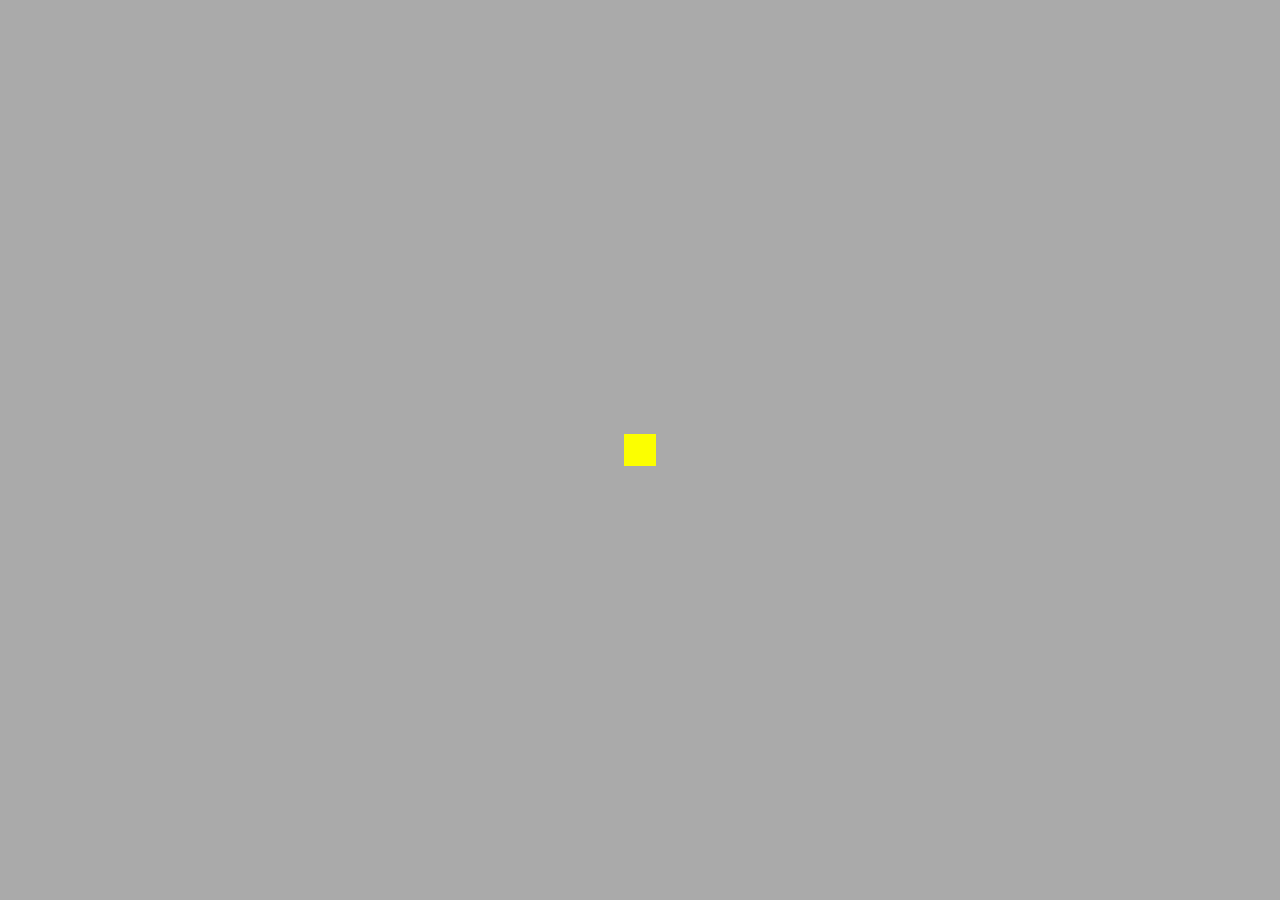
==== basic/index.html @ c949c3dd "add script for bullet" ====
<!DOCTYPE html>
<html lang="en">
<head>
    <meta charset="UTF-8">
    <meta name="viewport" content="width=device-width, initial-scale=1.0">
    <title>start</title>
    <link rel="icon" type="image/png" href="images/favicon.ico">
    <link rel="stylesheet" href="style.css">
    <script src="./js/pixi.js"></script>
</head>
<body>
    <!-- tutorial source https://www.youtube.com/watch?v=_HjQTzpbRK4 -->

    <div id="gameDiv"></div>

    <script>
        let app;
        let player;
        let bullets = [];
        const bulletSpeed = 10;

        window.onload = function () {
            app = new PIXI.Application(
                {
                    width: window.innerWidth ,
                    height: window.innerHeight ,
                    backgroundColor: 0xaaaaaa
                }
            )

            document.body.appendChild(app.view)

            app.stage.interactive = true;

            const gameDiv = document.getElementById('gameDiv');
            gameDiv.appendChild(app.view)
            gameDiv.addEventListener('pointerdown', fireBullet)


            //player
            player = new PIXI.Sprite.from('./images/player.png')
            player.anchor.set(0.5)
            player.x = app.view.width / 2
            player.y = app.view.height /2

            app.stage.addChild(player);

            app.ticker.add(gameLoop)
        }

        function fireBullet(e) {
            console.log('fire')

            let bullet = createBullet();
            bullets.push(bullet)
        }

        function createBullet() {
            let bullet = new PIXI.Sprite.from('./images/bullet.png')
            bullet.anchor.set(0.5);
            bullet.x = player.x;
            bullet.y = player.y;
            bullet.speed = bulletSpeed;
            app.stage.addChild(bullet)

            return bullet;
        }

        function gameLoop(delta){
            updateBullets(delta);
        }

        function updateBullets(delta) {
            for (let i = 0; i < bullets.length; i++) {
                bullets[i].position.y -= bullets[i].speed;

                if (bullets[i].position.y < 0) {
                    bullets[i].dead = true
                }
            }

            for (let i = 0; i < bullets.length; i++) {
                if (bullets[i].dead) {
                    app.stage.removeChild(bullets[i]);
                    bullets.splice(i, 1)
                }
            }
        }

    </script>
</body>
</html>
---- basic/style.css ----
body {
  margin: 0;
  padding: 0;
  overflow: hidden;
}


canvas {
  z-index: -1;
  position: fixed;
  top: 0;
  left: 0;
  width: 100%;
  height: 100%;
}
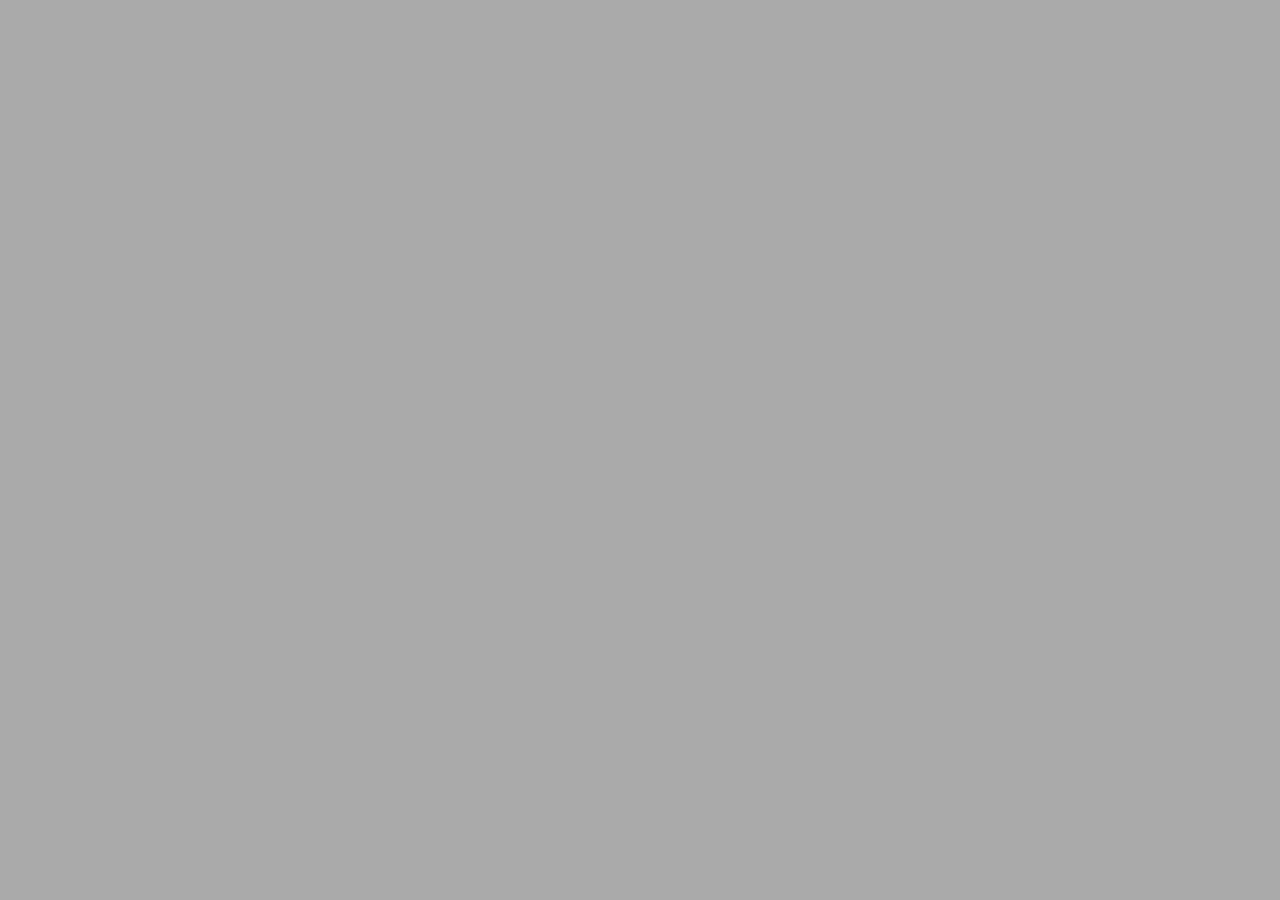
==== commit 3f959b44: "add script for collision" ====
--- a/basic/index.html
+++ b/basic/index.html
@@ -16,76 +16,19 @@
     <script>
         let app;
         let player;
-        let bullets = [];
-        const bulletSpeed = 10;
 
         window.onload = function () {
             app = new PIXI.Application(
                 {
-                    width: window.innerWidth ,
-                    height: window.innerHeight ,
+                    width: window.innerWidth / 3 * 2,
+                    height: window.innerHeight / 3 * 2,
                     backgroundColor: 0xaaaaaa
                 }
             )
 
             document.body.appendChild(app.view)
-
-            app.stage.interactive = true;
-
-            const gameDiv = document.getElementById('gameDiv');
-            gameDiv.appendChild(app.view)
-            gameDiv.addEventListener('pointerdown', fireBullet)
-
-
-            //player
-            player = new PIXI.Sprite.from('./images/player.png')
-            player.anchor.set(0.5)
-            player.x = app.view.width / 2
-            player.y = app.view.height /2
-
-            app.stage.addChild(player);
-
-            app.ticker.add(gameLoop)
         }
 
-        function fireBullet(e) {
-            console.log('fire')
-
-            let bullet = createBullet();
-            bullets.push(bullet)
-        }
-
-        function createBullet() {
-            let bullet = new PIXI.Sprite.from('./images/bullet.png')
-            bullet.anchor.set(0.5);
-            bullet.x = player.x;
-            bullet.y = player.y;
-            bullet.speed = bulletSpeed;
-            app.stage.addChild(bullet)
-
-            return bullet;
-        }
-
-        function gameLoop(delta){
-            updateBullets(delta);
-        }
-
-        function updateBullets(delta) {
-            for (let i = 0; i < bullets.length; i++) {
-                bullets[i].position.y -= bullets[i].speed;
-
-                if (bullets[i].position.y < 0) {
-                    bullets[i].dead = true
-                }
-            }
-
-            for (let i = 0; i < bullets.length; i++) {
-                if (bullets[i].dead) {
-                    app.stage.removeChild(bullets[i]);
-                    bullets.splice(i, 1)
-                }
-            }
-        }
 
     </script>
 </body>
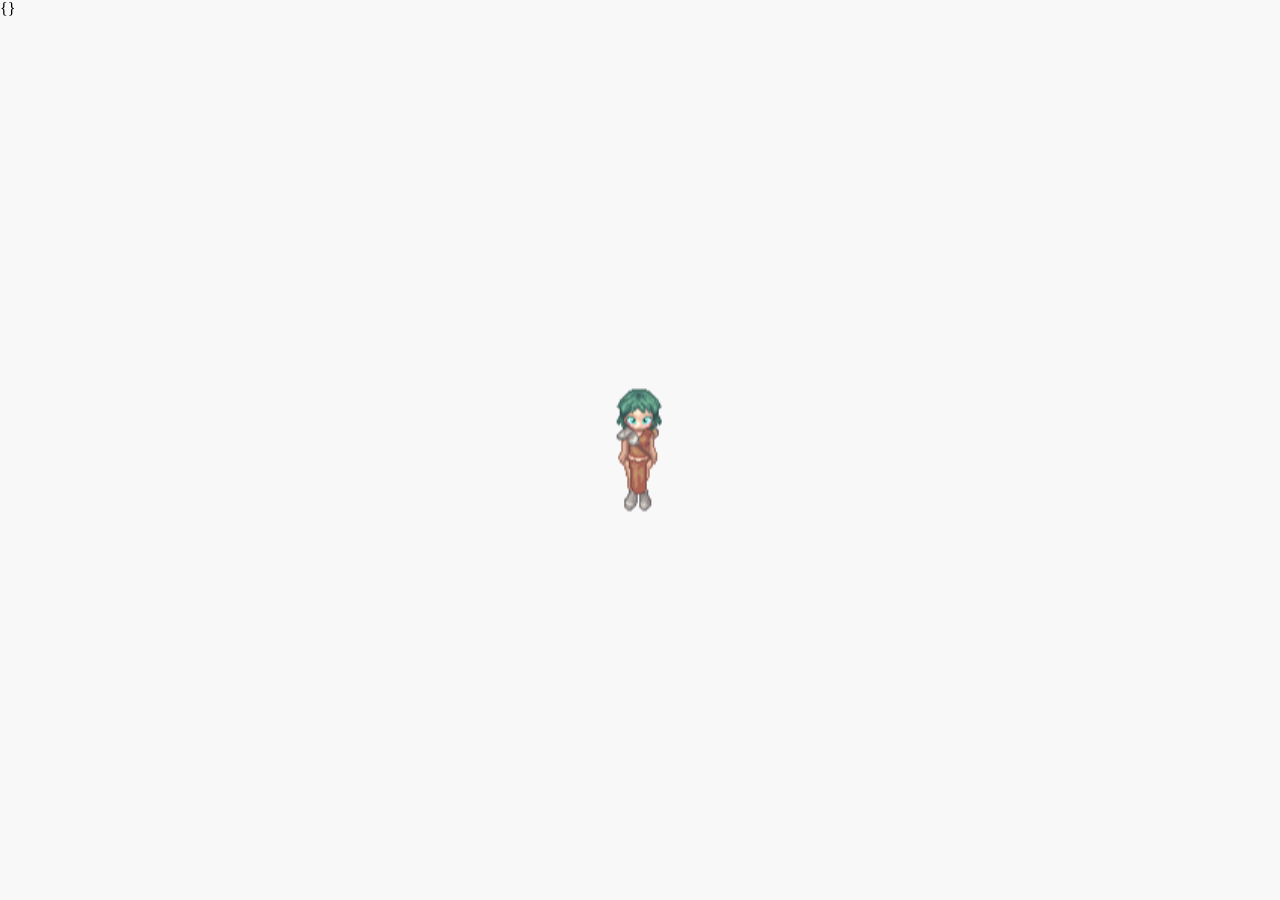
==== commit c6f3f4bf: "add animation for game character" ====
--- a/basic/index.html
+++ b/basic/index.html
@@ -11,24 +11,141 @@
 <body>
     <!-- tutorial source https://www.youtube.com/watch?v=_HjQTzpbRK4 -->
 
-    <div id="gameDiv"></div>
+    <div id="keys"></div>
 
     <script>
         let app;
         let player;
+        let keys = {};
+        let keysDiv;
+        let playerSheet = {};
+        let speed = 2
 
         window.onload = function () {
             app = new PIXI.Application(
                 {
                     width: window.innerWidth / 3 * 2,
                     height: window.innerHeight / 3 * 2,
-                    backgroundColor: 0xaaaaaa
+                    backgroundColor: 0xf8f8f8
                 }
             )
 
             document.body.appendChild(app.view)
+
+            app.loader.add("girl", "images/sprite.png")
+            app.loader.load(doneLoading)
+
+
+            //keyboard
+            window.addEventListener('keydown', keysDown)
+            window.addEventListener('keyup', keysUp)
+
+            keysDiv = document.querySelector('#keys');
         }
 
+        function doneLoading() {
+            createPlayerSheet();
+            createPlayer();
+
+            app.ticker.add(gameLoop)
+        }
+
+        function createPlayerSheet() {
+            let ssheet = new PIXI.BaseTexture.from(app.loader.resources["girl"].url);
+            let w = 101
+            let h = 99
+
+
+            playerSheet["standEast"] = [
+                new PIXI.Texture(ssheet, new PIXI.Rectangle(0 * w, 0 , w, h))
+            ]
+            playerSheet["standWest"] = [
+                new PIXI.Texture(ssheet, new PIXI.Rectangle(4 * w, 0 , w, h))
+            ]
+
+            playerSheet["standSouth"] = [
+                new PIXI.Texture(ssheet, new PIXI.Rectangle(8 * w, 0 , w, h))
+            ]
+            playerSheet["standNorth"] = [
+                new PIXI.Texture(ssheet, new PIXI.Rectangle(12 * w, 0 , w, h))
+            ]
+
+            playerSheet["walkEast"] = [
+                new PIXI.Texture(ssheet, new PIXI.Rectangle(1 * w, 0, w, h)),
+                new PIXI.Texture(ssheet, new PIXI.Rectangle(2 * w, 0, w, h)),
+                new PIXI.Texture(ssheet, new PIXI.Rectangle(3 * w, 0, w, h)),
+            ]
+            playerSheet["walkWest"] = [
+                new PIXI.Texture(ssheet, new PIXI.Rectangle(5 * w, 0, w, h)),
+                new PIXI.Texture(ssheet, new PIXI.Rectangle(6 * w, 0, w, h)),
+                new PIXI.Texture(ssheet, new PIXI.Rectangle(7 * w, 0, w, h)),
+            ]
+
+            playerSheet["walkSouth"] = [
+                new PIXI.Texture(ssheet, new PIXI.Rectangle(9 * w, 0, w, h)),
+                new PIXI.Texture(ssheet, new PIXI.Rectangle(10 * w, 0, w, h)),
+                new PIXI.Texture(ssheet, new PIXI.Rectangle(11 * w, 0, w, h)),
+            ]
+            playerSheet["walkNorth"] = [
+                new PIXI.Texture(ssheet, new PIXI.Rectangle(13 * w, 0, w, h)),
+                new PIXI.Texture(ssheet, new PIXI.Rectangle(14 * w, 0, w, h)),
+                new PIXI.Texture(ssheet, new PIXI.Rectangle(15 * w, 0, w, h)),
+            ]
+        }
+
+        function createPlayer() {
+            player = new PIXI.AnimatedSprite(playerSheet.standSouth)
+            player.anchor.set(0.5);
+            player.animationSpeed = .5;
+            player.loop = false;
+            player.x = app.view.width / 2
+            player.y = app.view.height / 2
+            app.stage.addChild(player)
+            player.play()
+        }
+
+
+        //keyboard
+        function keysDown(e) {
+            console.log(e.keyCode)
+            keys[e.keyCode] = true
+        }
+        function keysUp(e) {
+            keys[e.keyCode] = false
+        }
+
+        function gameLoop(){
+            keysDiv.innerHTML = JSON.stringify(keys)
+
+            if (keys["87"] || keys["38"]) {
+                if(!player.playing) {
+                    player.textures = playerSheet.walkNorth
+                    player.play()
+                }
+                player.y -= speed;
+            }
+            if (keys["65"] || keys["37"]) {
+                if(!player.playing) {
+                    player.textures = playerSheet.walkWest
+                    player.play()
+                }
+                player.x -= speed;
+            }
+            if (keys["83"] || keys["40"]) {
+                if(!player.playing) {
+                    player.textures = playerSheet.walkSouth
+                    player.play()
+                }
+                player.y += speed;
+            }
+            if (keys["68"] || keys["39"]) {
+                if(!player.playing) {
+                    player.textures = playerSheet.walkEast
+                    player.play()
+                }
+                player.x += speed;
+            }
+        }
 
     </script>
 </body>
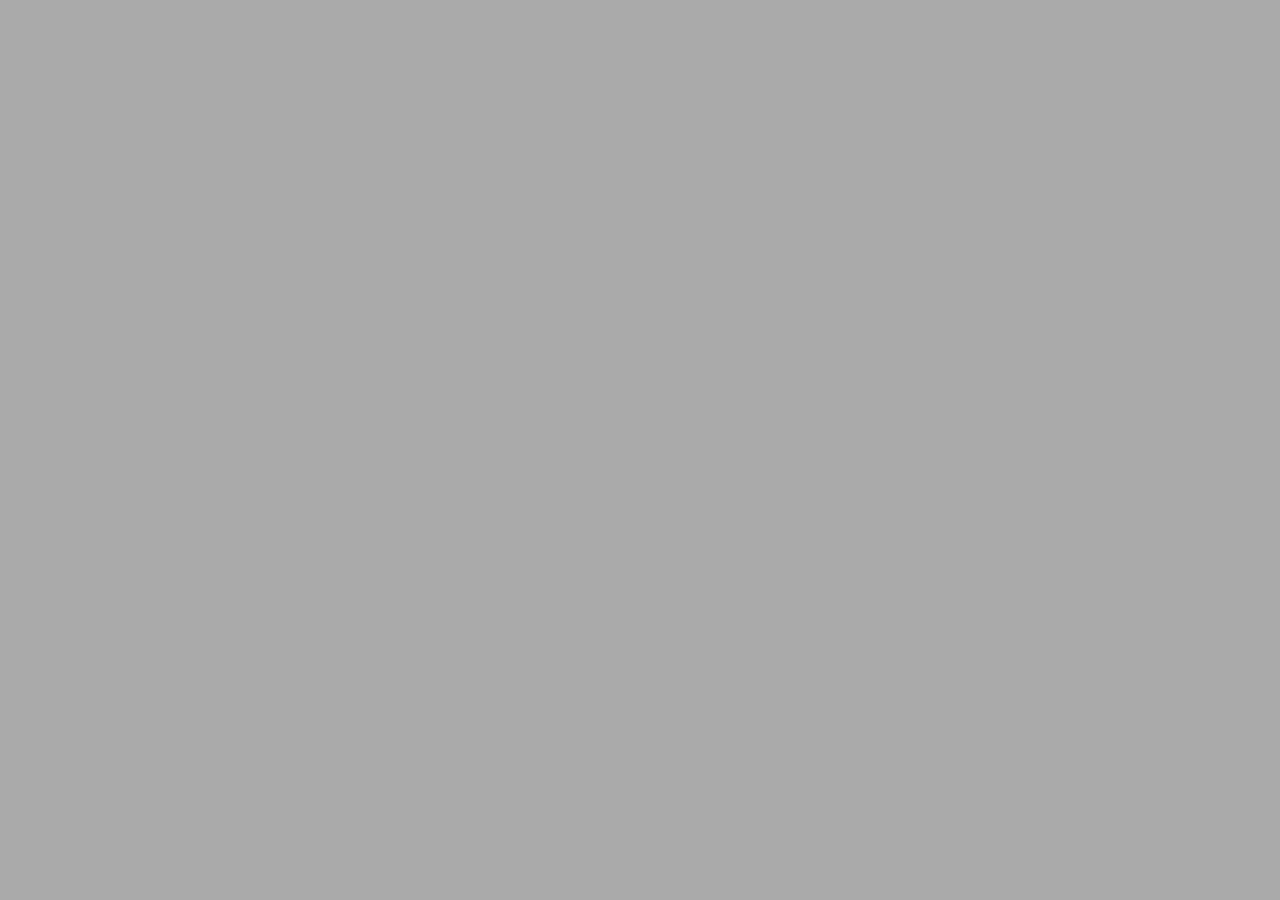
==== commit 1826a32e: "code for switching containers" ====
--- a/basic/index.html
+++ b/basic/index.html
@@ -16,135 +16,17 @@
     <script>
         let app;
         let player;
-        let keys = {};
-        let keysDiv;
-        let playerSheet = {};
-        let speed = 2
 
         window.onload = function () {
             app = new PIXI.Application(
                 {
                     width: window.innerWidth / 3 * 2,
                     height: window.innerHeight / 3 * 2,
-                    backgroundColor: 0xf8f8f8
+                    backgroundColor: 0xaaaaaa
                 }
             )
 
             document.body.appendChild(app.view)
-
-            app.loader.add("girl", "images/sprite.png")
-            app.loader.load(doneLoading)
-
-
-            //keyboard
-            window.addEventListener('keydown', keysDown)
-            window.addEventListener('keyup', keysUp)
-
-            keysDiv = document.querySelector('#keys');
-        }
-
-        function doneLoading() {
-            createPlayerSheet();
-            createPlayer();
-
-            app.ticker.add(gameLoop)
-        }
-
-        function createPlayerSheet() {
-            let ssheet = new PIXI.BaseTexture.from(app.loader.resources["girl"].url);
-            let w = 101
-            let h = 99
-
-
-            playerSheet["standEast"] = [
-                new PIXI.Texture(ssheet, new PIXI.Rectangle(0 * w, 0 , w, h))
-            ]
-            playerSheet["standWest"] = [
-                new PIXI.Texture(ssheet, new PIXI.Rectangle(4 * w, 0 , w, h))
-            ]
-
-            playerSheet["standSouth"] = [
-                new PIXI.Texture(ssheet, new PIXI.Rectangle(8 * w, 0 , w, h))
-            ]
-            playerSheet["standNorth"] = [
-                new PIXI.Texture(ssheet, new PIXI.Rectangle(12 * w, 0 , w, h))
-            ]
-
-            playerSheet["walkEast"] = [
-                new PIXI.Texture(ssheet, new PIXI.Rectangle(1 * w, 0, w, h)),
-                new PIXI.Texture(ssheet, new PIXI.Rectangle(2 * w, 0, w, h)),
-                new PIXI.Texture(ssheet, new PIXI.Rectangle(3 * w, 0, w, h)),
-            ]
-            playerSheet["walkWest"] = [
-                new PIXI.Texture(ssheet, new PIXI.Rectangle(5 * w, 0, w, h)),
-                new PIXI.Texture(ssheet, new PIXI.Rectangle(6 * w, 0, w, h)),
-                new PIXI.Texture(ssheet, new PIXI.Rectangle(7 * w, 0, w, h)),
-            ]
-
-            playerSheet["walkSouth"] = [
-                new PIXI.Texture(ssheet, new PIXI.Rectangle(9 * w, 0, w, h)),
-                new PIXI.Texture(ssheet, new PIXI.Rectangle(10 * w, 0, w, h)),
-                new PIXI.Texture(ssheet, new PIXI.Rectangle(11 * w, 0, w, h)),
-            ]
-            playerSheet["walkNorth"] = [
-                new PIXI.Texture(ssheet, new PIXI.Rectangle(13 * w, 0, w, h)),
-                new PIXI.Texture(ssheet, new PIXI.Rectangle(14 * w, 0, w, h)),
-                new PIXI.Texture(ssheet, new PIXI.Rectangle(15 * w, 0, w, h)),
-            ]
-        }
-
-        function createPlayer() {
-            player = new PIXI.AnimatedSprite(playerSheet.standSouth)
-            player.anchor.set(0.5);
-            player.animationSpeed = .5;
-            player.loop = false;
-            player.x = app.view.width / 2
-            player.y = app.view.height / 2
-            app.stage.addChild(player)
-            player.play()
-        }
-
-
-        //keyboard
-        function keysDown(e) {
-            console.log(e.keyCode)
-            keys[e.keyCode] = true
-        }
-        function keysUp(e) {
-            keys[e.keyCode] = false
-        }
-
-        function gameLoop(){
-            keysDiv.innerHTML = JSON.stringify(keys)
-
-            if (keys["87"] || keys["38"]) {
-                if(!player.playing) {
-                    player.textures = playerSheet.walkNorth
-                    player.play()
-                }
-                player.y -= speed;
-            }
-            if (keys["65"] || keys["37"]) {
-                if(!player.playing) {
-                    player.textures = playerSheet.walkWest
-                    player.play()
-                }
-                player.x -= speed;
-            }
-            if (keys["83"] || keys["40"]) {
-                if(!player.playing) {
-                    player.textures = playerSheet.walkSouth
-                    player.play()
-                }
-                player.y += speed;
-            }
-            if (keys["68"] || keys["39"]) {
-                if(!player.playing) {
-                    player.textures = playerSheet.walkEast
-                    player.play()
-                }
-                player.x += speed;
-            }
         }
 
     </script>
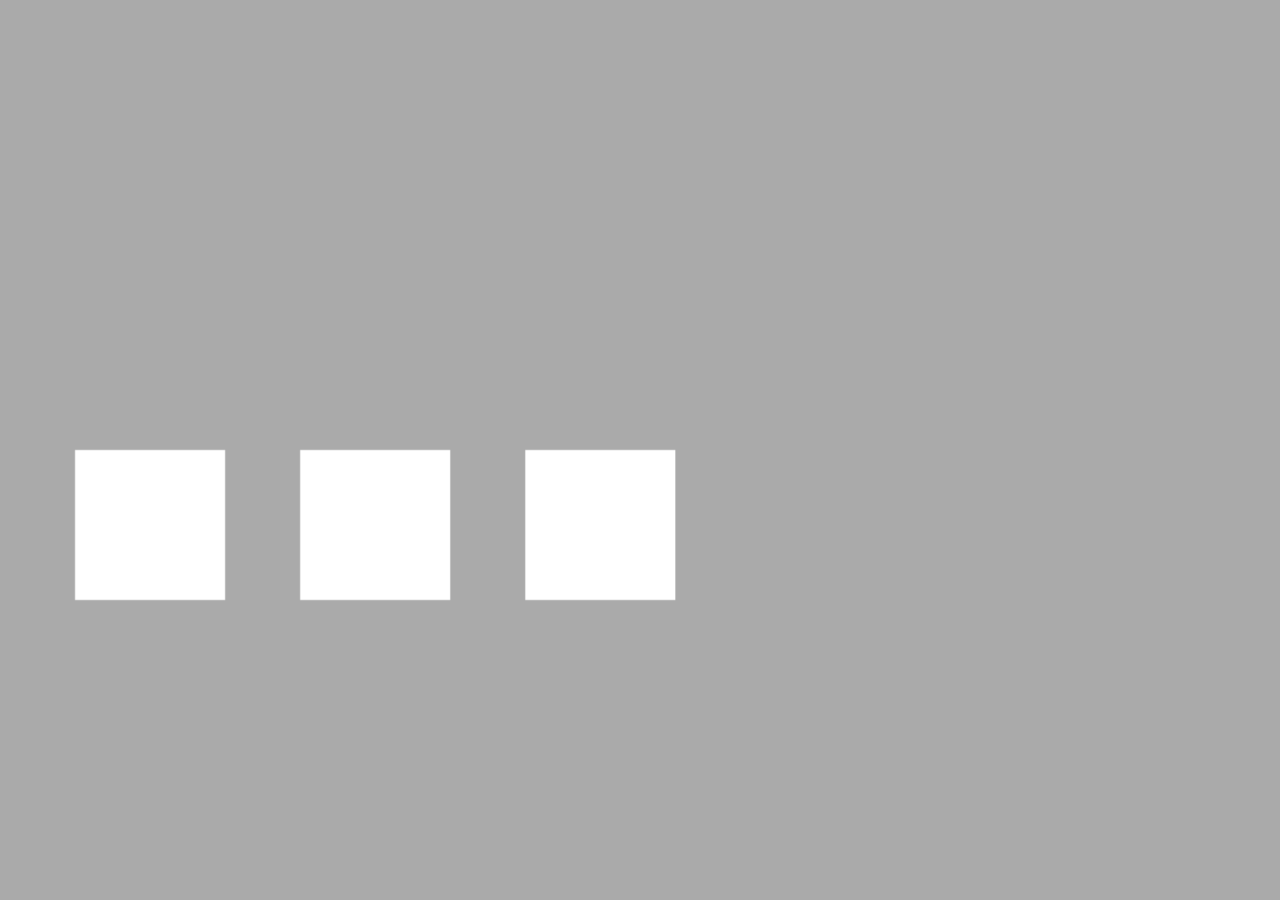
==== commit 99cb644f: "added pointer events" ====
--- a/basic/index.html
+++ b/basic/index.html
@@ -15,7 +15,14 @@
 
     <script>
         let app;
-        let player;
+        let r1, r2, r3;
+        const RECT_SIZE = 100;
+
+        const NORMAL = 0xffffff;
+        const OVER = 0x00ff00;
+        const DOWN = 0xff0000;
+        let pointerIsDown = false;
+        let pointerIsOver = false;
 
         window.onload = function () {
             app = new PIXI.Application(
@@ -27,6 +34,69 @@
             )
 
             document.body.appendChild(app.view)
+
+            r1 = createRect(50, 300, RECT_SIZE, RECT_SIZE, 'rect1', 20)
+            r2 = createRect(200, 300, RECT_SIZE, RECT_SIZE, 'rect2', 40)
+            r3 = createRect(350, 300, RECT_SIZE, RECT_SIZE, 'rect3', 60)
+
+            app.stage.addChild(r1)
+            app.stage.addChild(r2)
+            app.stage.addChild(r3)
+
+            app.ticker.add(gameLoop)
+        }
+
+        function createRect(x, y, w, h, name, speed) {
+            let rect = new PIXI.Graphics()
+
+            rect.beginFill(NORMAL);
+            rect.drawRect(x, y, w, h)
+            rect.endFill();
+            rect.interactive = true;
+            rect.buttonMode = true;
+
+            rect.on('pointerup', doPointerUp)
+            rect.on('pointerdown', doPoinerDown)
+            rect.on('pointerover', doPoinerOver)
+            rect.on('pointerout', doPoinerOut)
+            rect.on('pointerupoutside', doPoinerUpOutside)
+
+            rect.name = name;
+            rect.speed = speed;
+
+            return rect;
+        }
+
+        function doPointerUp(){
+            if (pointerIsOver) {
+                this.tint = OVER
+                this.y = this.y - this.speed
+            } else {
+                this.tint = NORMAL
+            }
+            pointerIsDown = false
+        }
+        function doPoinerDown(){
+            this.tint = DOWN
+            pointerIsDown = true
+        }
+        function doPoinerOver(){
+            if (!pointerIsOver) {
+                this.tint = OVER
+                pointerIsOver = true
+            }
+        }
+        function doPoinerOut(){
+            if (!pointerIsDown) {
+                this.tint = NORMAL
+                pointerIsOver = false
+            }
+        }
+
+        function doPoinerUpOutside() {
+            this.tint = NORMAL
+            pointerIsOver = false
+            pointerIsDown = false
         }
 
     </script>
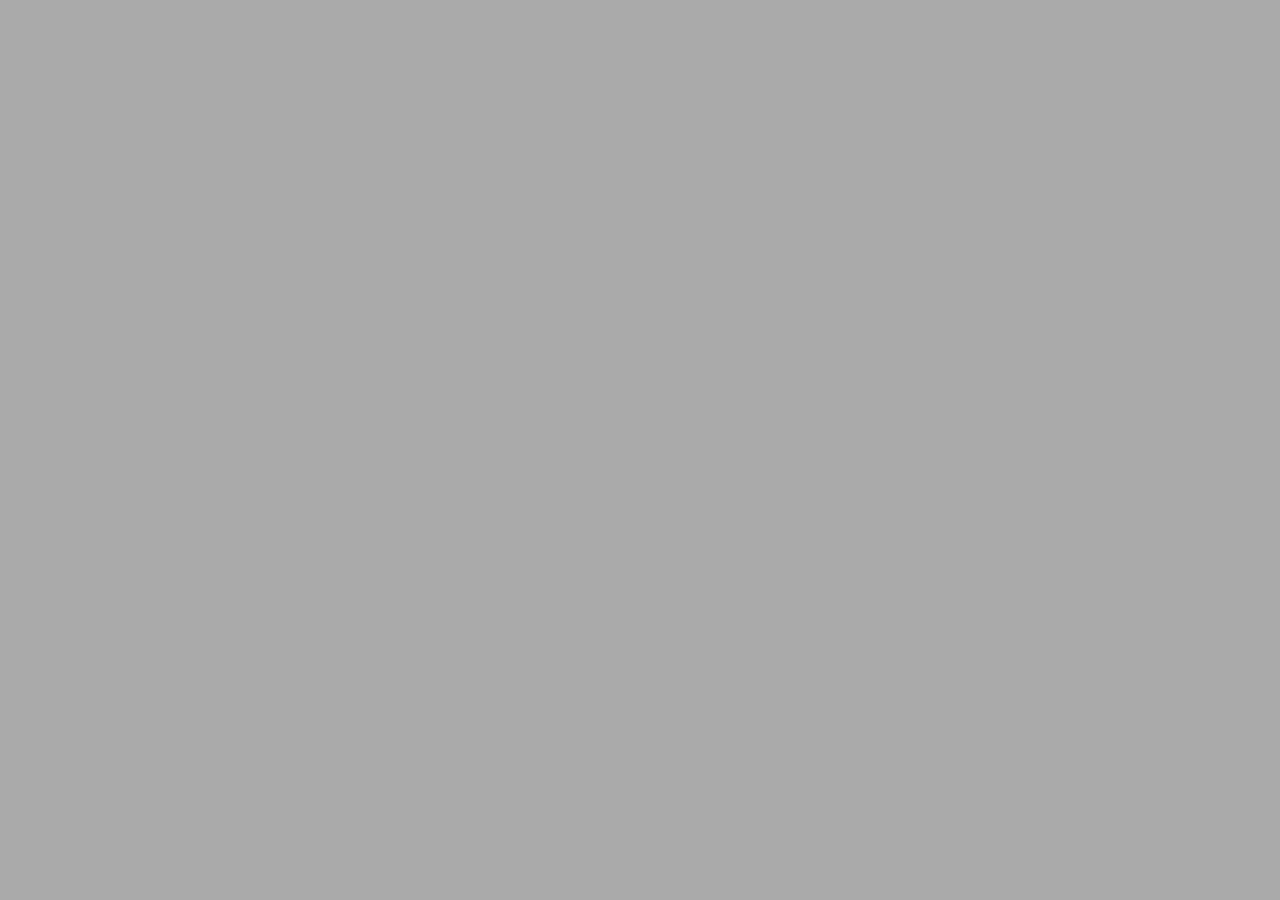
==== commit 151fa6f8: "removed extra code" ====
--- a/basic/index.html
+++ b/basic/index.html
@@ -15,14 +15,7 @@
 
     <script>
         let app;
-        let r1, r2, r3;
-        const RECT_SIZE = 100;
-
-        const NORMAL = 0xffffff;
-        const OVER = 0x00ff00;
-        const DOWN = 0xff0000;
-        let pointerIsDown = false;
-        let pointerIsOver = false;
+        let player;
 
         window.onload = function () {
             app = new PIXI.Application(
@@ -34,69 +27,6 @@
             )
 
             document.body.appendChild(app.view)
-
-            r1 = createRect(50, 300, RECT_SIZE, RECT_SIZE, 'rect1', 20)
-            r2 = createRect(200, 300, RECT_SIZE, RECT_SIZE, 'rect2', 40)
-            r3 = createRect(350, 300, RECT_SIZE, RECT_SIZE, 'rect3', 60)
-
-            app.stage.addChild(r1)
-            app.stage.addChild(r2)
-            app.stage.addChild(r3)
-
-            app.ticker.add(gameLoop)
-        }
-
-        function createRect(x, y, w, h, name, speed) {
-            let rect = new PIXI.Graphics()
-
-            rect.beginFill(NORMAL);
-            rect.drawRect(x, y, w, h)
-            rect.endFill();
-            rect.interactive = true;
-            rect.buttonMode = true;
-
-            rect.on('pointerup', doPointerUp)
-            rect.on('pointerdown', doPoinerDown)
-            rect.on('pointerover', doPoinerOver)
-            rect.on('pointerout', doPoinerOut)
-            rect.on('pointerupoutside', doPoinerUpOutside)
-
-            rect.name = name;
-            rect.speed = speed;
-
-            return rect;
-        }
-
-        function doPointerUp(){
-            if (pointerIsOver) {
-                this.tint = OVER
-                this.y = this.y - this.speed
-            } else {
-                this.tint = NORMAL
-            }
-            pointerIsDown = false
-        }
-        function doPoinerDown(){
-            this.tint = DOWN
-            pointerIsDown = true
-        }
-        function doPoinerOver(){
-            if (!pointerIsOver) {
-                this.tint = OVER
-                pointerIsOver = true
-            }
-        }
-        function doPoinerOut(){
-            if (!pointerIsDown) {
-                this.tint = NORMAL
-                pointerIsOver = false
-            }
-        }
-
-        function doPoinerUpOutside() {
-            this.tint = NORMAL
-            pointerIsOver = false
-            pointerIsDown = false
         }
 
     </script>
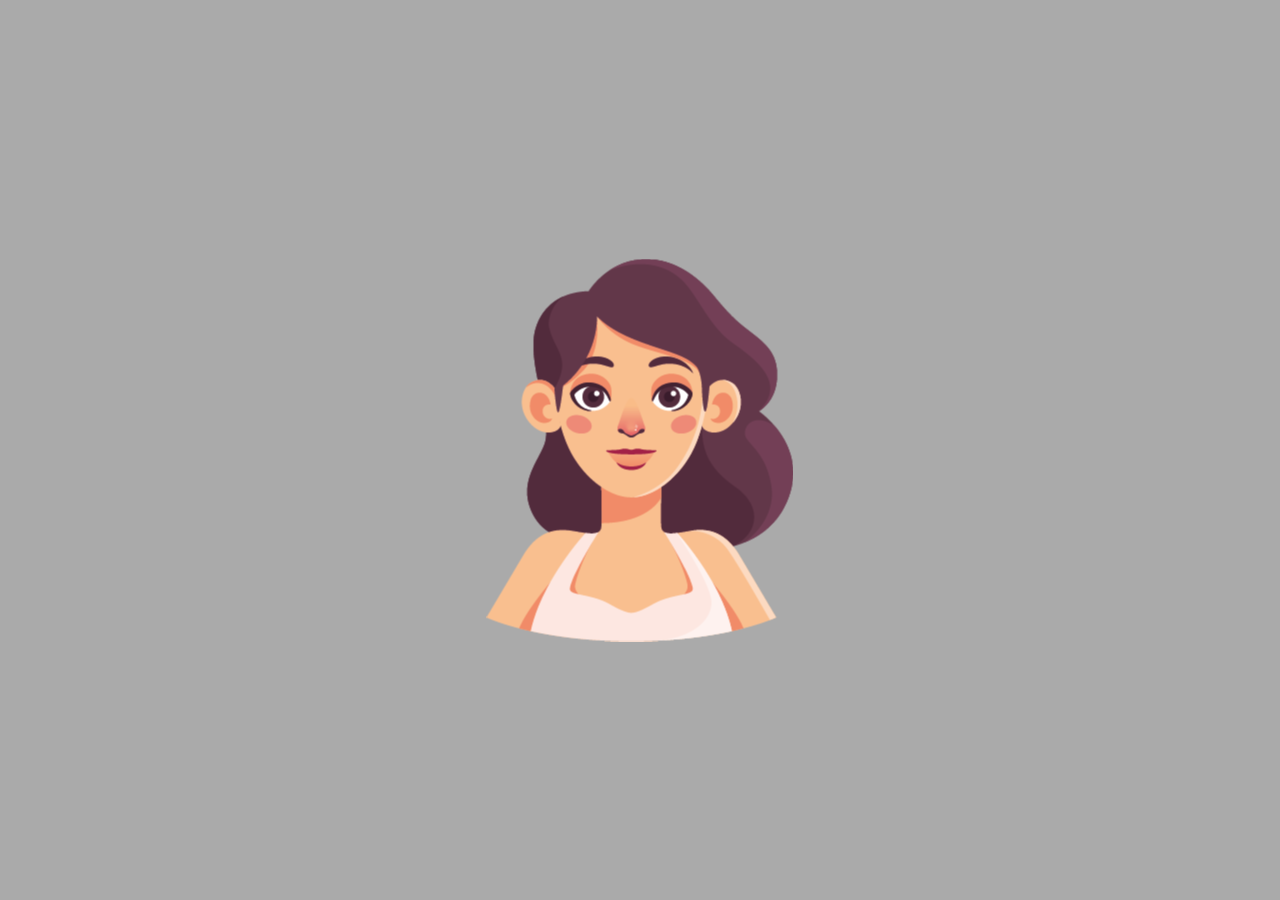
==== commit 4ce046e6: "work with sprites and mouse actions" ====
--- a/basic/index.html
+++ b/basic/index.html
@@ -15,18 +15,84 @@
 
     <script>
         let app;
-        let player;
+        let character;
+        let pointerIsDown = false;
+        let pointerIsOver = false;
 
         window.onload = function () {
             app = new PIXI.Application(
                 {
-                    width: window.innerWidth / 3 * 2,
-                    height: window.innerHeight / 3 * 2,
+                    width: window.innerWidth,
+                    height: window.innerHeight,
                     backgroundColor: 0xaaaaaa
                 }
             )
 
             document.body.appendChild(app.view)
+            app.loader.baseUrl = "./images/"
+            app.loader
+                .add('calm', 'girl-calm.png')
+                .add('curious', 'girl-curious.png')
+                .add('angry', 'girl-angry.png')
+            app.loader.onComplete.add(doneLoading)
+            app.loader.load();
+
+            app.ticker.add(gameLoop)
+        }
+
+        function gameLoop(delta) {
+
+        }
+
+        function doneLoading() {
+            character = new PIXI.Sprite.from(app.loader.resources['calm'].texture)
+            character.anchor.set(0.5);
+            character.x = app.view.width / 2
+            character.y = app.view.height / 2
+
+            character.interactive = true
+            character.buttonMode = true
+
+            character.on('pointerup', doPointerUp)
+            character.on('pointerupoutside', doPointerUpOutside)
+            character.on('pointerdown', doPointerDown)
+            character.on('pointerover', doPointerOver)
+            character.on('pointerout', doPointerOut)
+
+            app.stage.addChild(character)
+        }
+
+        function doPointerUp() {
+            if (pointerIsOver) {
+                character.texture = app.loader.resources['curious'].texture
+            } else {
+                character.texture = app.loader.resources['calm'].texture
+            }
+            pointerIsDown = false;
+        }
+
+        function doPointerUpOutside() {
+            character.texture = app.loader.resources['calm'].texture
+
+            pointerIsOver = false
+            pointerIsDown = false
+        }
+
+        function doPointerDown() {
+            pointerIsDown = true;
+            character.texture = app.loader.resources['angry'].texture
+        }
+
+        function doPointerOver() {
+            pointerIsOver = true
+            character.texture = app.loader.resources['curious'].texture
+        }
+
+        function doPointerOut() {
+            if(!pointerIsDown) {
+                character.texture = app.loader.resources['calm'].texture
+                pointerIsDown = false;
+            }
         }
 
     </script>
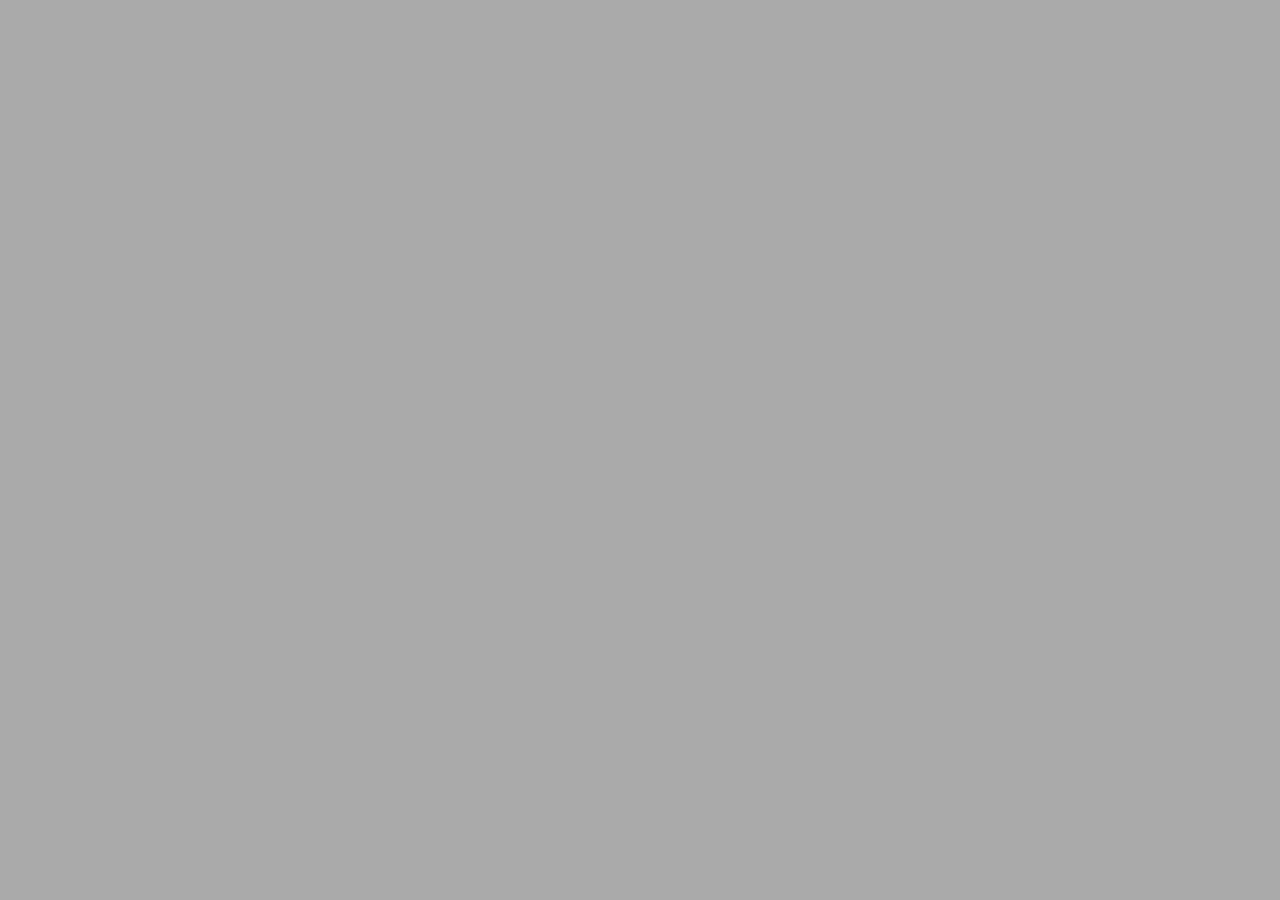
==== commit 1c0518c8: "added moving bg" ====
--- a/basic/index.html
+++ b/basic/index.html
@@ -4,7 +4,7 @@
     <meta charset="UTF-8">
     <meta name="viewport" content="width=device-width, initial-scale=1.0">
     <title>start</title>
-    <link rel="icon" type="image/png" href="images/favicon.ico">
+    <link rel="icon" type="image/png" href="./images/favicon.ico">
     <link rel="stylesheet" href="style.css">
     <script src="./js/pixi.js"></script>
 </head>
@@ -15,84 +15,18 @@
 
     <script>
         let app;
-        let character;
-        let pointerIsDown = false;
-        let pointerIsOver = false;
+        let player;
 
         window.onload = function () {
             app = new PIXI.Application(
                 {
-                    width: window.innerWidth,
-                    height: window.innerHeight,
+                    width: window.innerWidth / 3 * 2,
+                    height: window.innerHeight / 3 * 2,
                     backgroundColor: 0xaaaaaa
                 }
             )
 
             document.body.appendChild(app.view)
-            app.loader.baseUrl = "./images/"
-            app.loader
-                .add('calm', 'girl-calm.png')
-                .add('curious', 'girl-curious.png')
-                .add('angry', 'girl-angry.png')
-            app.loader.onComplete.add(doneLoading)
-            app.loader.load();
-
-            app.ticker.add(gameLoop)
-        }
-
-        function gameLoop(delta) {
-
-        }
-
-        function doneLoading() {
-            character = new PIXI.Sprite.from(app.loader.resources['calm'].texture)
-            character.anchor.set(0.5);
-            character.x = app.view.width / 2
-            character.y = app.view.height / 2
-
-            character.interactive = true
-            character.buttonMode = true
-
-            character.on('pointerup', doPointerUp)
-            character.on('pointerupoutside', doPointerUpOutside)
-            character.on('pointerdown', doPointerDown)
-            character.on('pointerover', doPointerOver)
-            character.on('pointerout', doPointerOut)
-
-            app.stage.addChild(character)
-        }
-
-        function doPointerUp() {
-            if (pointerIsOver) {
-                character.texture = app.loader.resources['curious'].texture
-            } else {
-                character.texture = app.loader.resources['calm'].texture
-            }
-            pointerIsDown = false;
-        }
-
-        function doPointerUpOutside() {
-            character.texture = app.loader.resources['calm'].texture
-
-            pointerIsOver = false
-            pointerIsDown = false
-        }
-
-        function doPointerDown() {
-            pointerIsDown = true;
-            character.texture = app.loader.resources['angry'].texture
-        }
-
-        function doPointerOver() {
-            pointerIsOver = true
-            character.texture = app.loader.resources['curious'].texture
-        }
-
-        function doPointerOut() {
-            if(!pointerIsDown) {
-                character.texture = app.loader.resources['calm'].texture
-                pointerIsDown = false;
-            }
         }
 
     </script>
